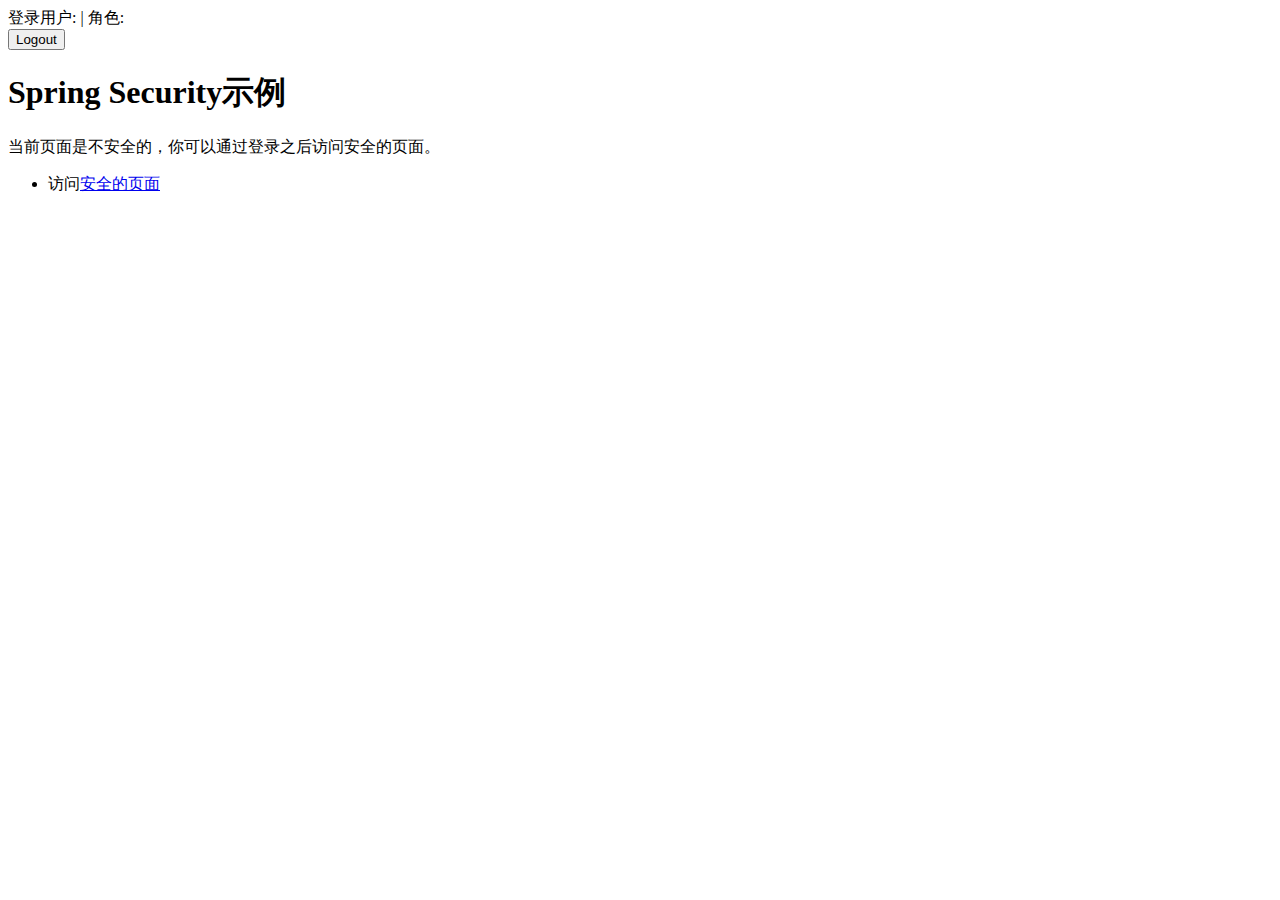
==== src/main/resources/templates/index.html @ 6312aa7a "初始化" ====
<!DOCTYPE html>
<html xmlns="http://www.w3.org/1999/xhtml"
      xmlns:th="https://www.thymeleaf.org"
      xmlns:sec="https://www.thymeleaf.org/thymeleaf-extras-springsecurity3" lang="en">
    <head>
        <title>Spring Security示例</title>
        <meta charset="utf-8" />
        <link rel="stylesheet" href="/css/main.css" th:href="@{/css/main.css}" />
    </head>
    <body>
        <div th:fragment="logout" class="logout" sec:authorize="isAuthenticated()">
            登录用户: <span sec:authentication="name"></span> |
            角色: <span sec:authentication="principal.authorities"></span>
            <div>
                <form action="#" th:action="@{/logout}" method="post">
                    <input type="submit" value="Logout" />
                </form>
            </div>
        </div>
        <h1>Spring Security示例</h1>
        <p>当前页面是不安全的，你可以通过登录之后访问安全的页面。</p>
        <ul>
            <li>访问<a href="/user/index" th:href="@{/user/index}">安全的页面</a></li>
        </ul>
    </body>
</html>
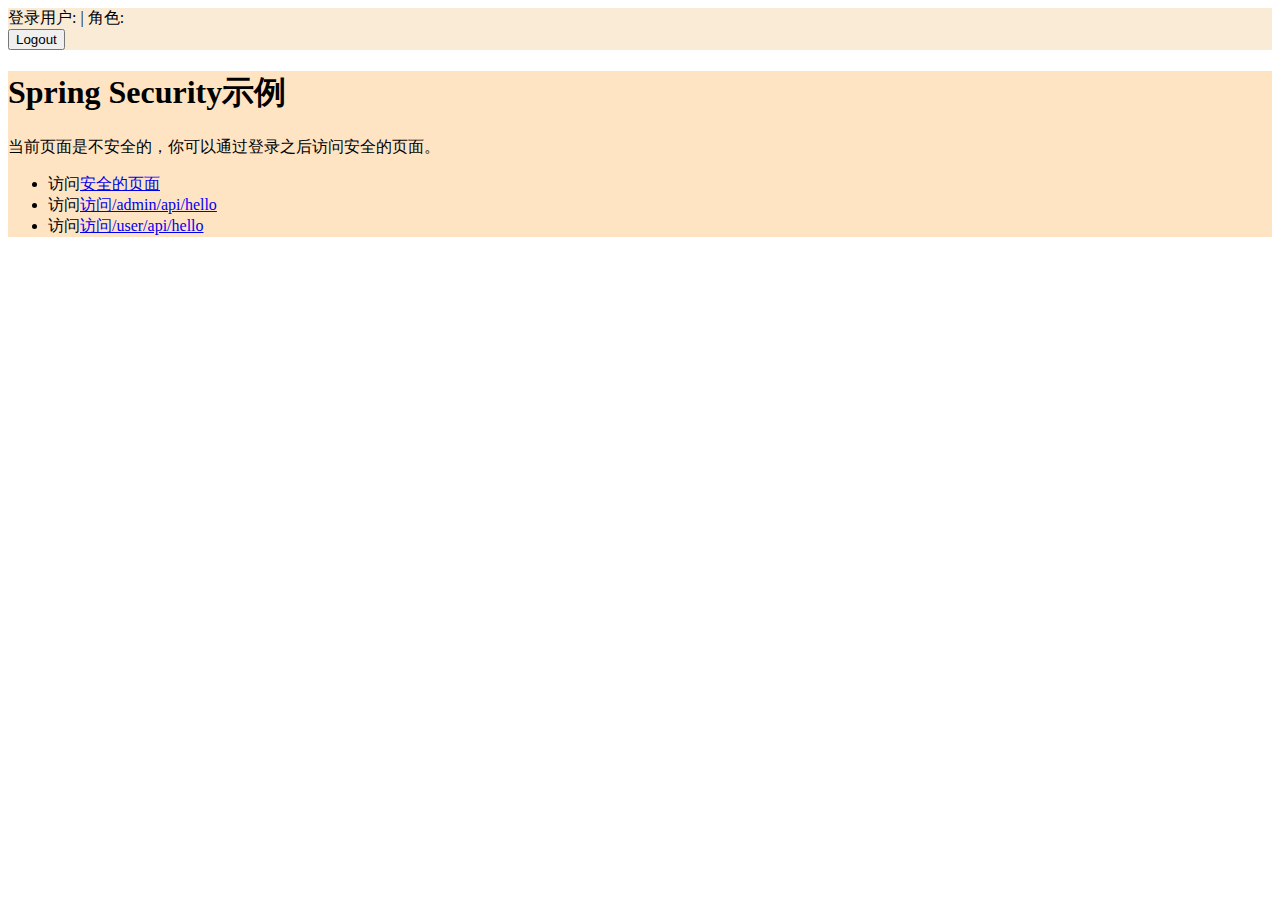
==== commit 44672277: "调整页面" ====
--- a/src/main/resources/templates/index.html
+++ b/src/main/resources/templates/index.html
@@ -5,10 +5,10 @@
     <head>
         <title>Spring Security示例</title>
         <meta charset="utf-8" />
-        <link rel="stylesheet" href="/css/main.css" th:href="@{/css/main.css}" />
+        <link rel="stylesheet" th:href="@{/css/main.css}" />
     </head>
     <body>
-        <div th:fragment="logout" class="logout" sec:authorize="isAuthenticated()">
+        <div th:fragment="logout" sec:authorize="isAuthenticated()" style="background-color: antiquewhite">
             登录用户: <span sec:authentication="name"></span> |
             角色: <span sec:authentication="principal.authorities"></span>
             <div>
@@ -17,10 +17,14 @@
                 </form>
             </div>
         </div>
-        <h1>Spring Security示例</h1>
-        <p>当前页面是不安全的，你可以通过登录之后访问安全的页面。</p>
-        <ul>
-            <li>访问<a href="/user/index" th:href="@{/user/index}">安全的页面</a></li>
-        </ul>
+        <div style="background-color: bisque">
+            <h1>Spring Security示例</h1>
+            <p>当前页面是不安全的，你可以通过登录之后访问安全的页面。</p>
+            <ul>
+                <li>访问<a href="/user/index" th:href="@{/user/index}">安全的页面</a></li>
+                <li>访问<a href="/user/index" th:href="@{/admin/api/hello}">访问/admin/api/hello</a></li>
+                <li>访问<a href="/user/index" th:href="@{/user/api/hello}">访问/user/api/hello</a></li>
+            </ul>
+        </div>
     </body>
 </html>
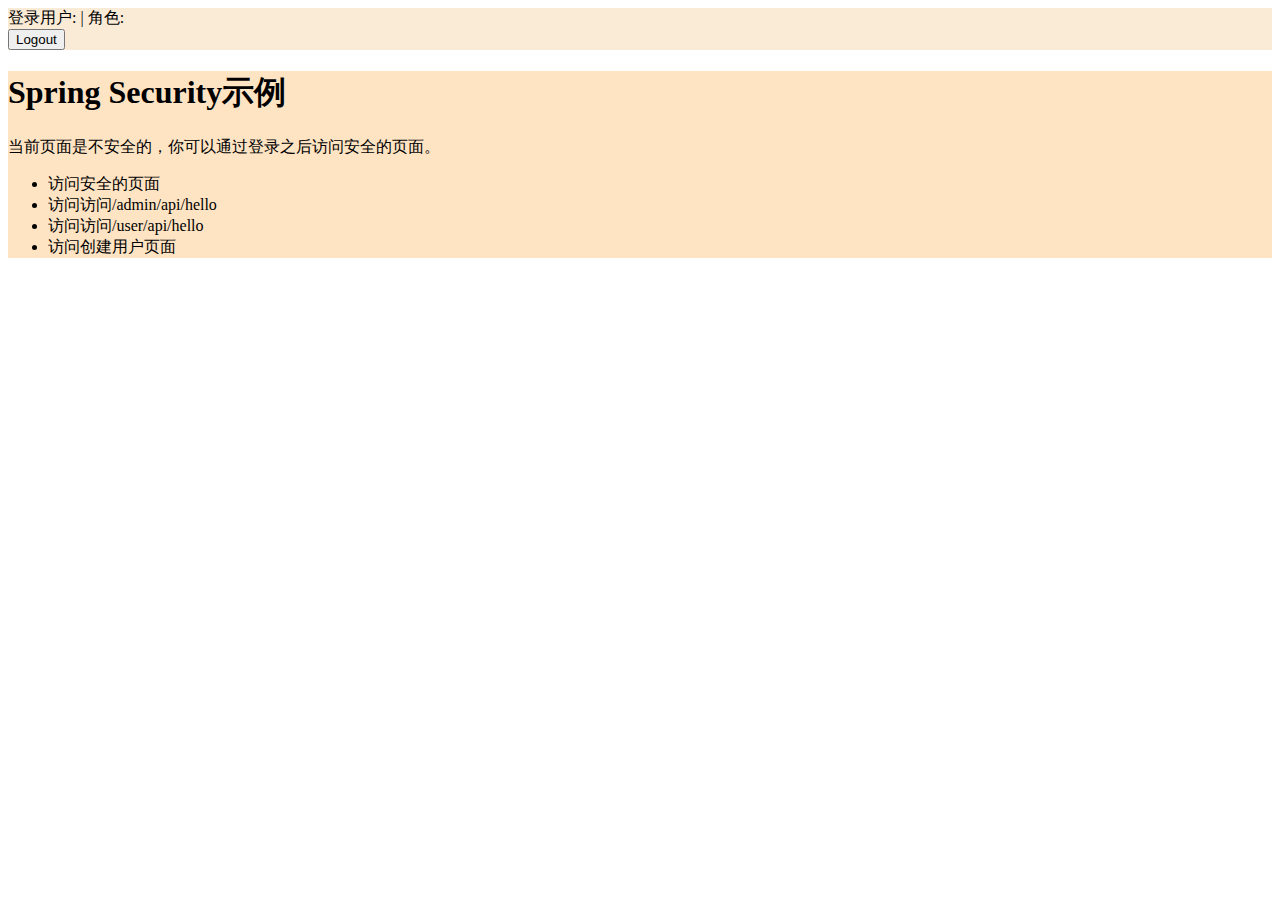
==== commit e5fc58d7: "密码加密" ====
--- a/src/main/resources/templates/index.html
+++ b/src/main/resources/templates/index.html
@@ -21,9 +21,10 @@
             <h1>Spring Security示例</h1>
             <p>当前页面是不安全的，你可以通过登录之后访问安全的页面。</p>
             <ul>
-                <li>访问<a href="/user/index" th:href="@{/user/index}">安全的页面</a></li>
-                <li>访问<a href="/user/index" th:href="@{/admin/api/hello}">访问/admin/api/hello</a></li>
-                <li>访问<a href="/user/index" th:href="@{/user/api/hello}">访问/user/api/hello</a></li>
+                <li>访问<a th:href="@{/user/index}">安全的页面</a></li>
+                <li>访问<a th:href="@{/admin/api/hello}">访问/admin/api/hello</a></li>
+                <li>访问<a th:href="@{/user/api/hello}">访问/user/api/hello</a></li>
+                <li>访问<a th:href="@{/createUserPage}">创建用户页面</a></li>
             </ul>
         </div>
     </body>
